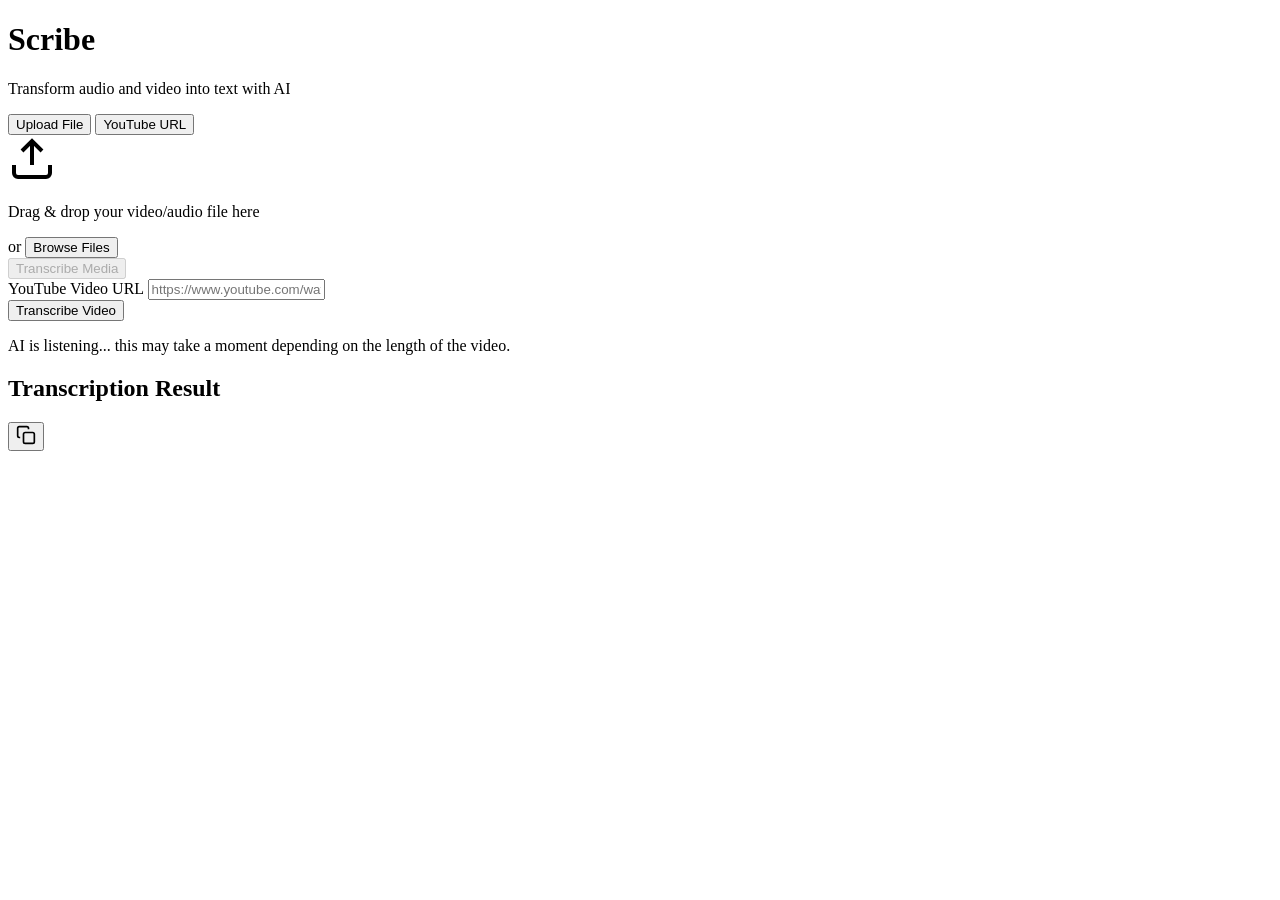
==== templates/index.html @ ec04c4a1 "feat: Add web interface with Flask and yt-dlp" ====
<!DOCTYPE html>
<html lang="en">
<head>
    <meta charset="UTF-8">
    <meta name="viewport" content="width=device-width, initial-scale=1.0">
    <title>Scribe | AI Video Transcriber</title>
    <link href="https://fonts.googleapis.com/css2?family=Inter:wght@300;400;500;600;700&display=swap" rel="stylesheet">
    <link rel="stylesheet" href="{{ url_for('static', filename='style.css') }}">
</head>
<body>
    <div class="background-elements">
        <div class="orb orb-1"></div>
        <div class="orb orb-2"></div>
    </div>
    
    <main class="container">
        <header>
            <h1>Scribe</h1>
            <p>Transform audio and video into text with AI</p>
        </header>

        <div class="glass-panel">
            <div class="tabs">
                <button class="tab-btn active" data-tab="upload">Upload File</button>
                <button class="tab-btn" data-tab="youtube">YouTube URL</button>
            </div>

            <div class="tab-content active" id="tab-upload">
                <div class="upload-area" id="drop-zone">
                    <svg width="48" height="48" viewBox="0 0 24 24" fill="none" stroke="currentColor" stroke-width="2">
                        <path d="M21 15v4a2 2 0 0 1-2 2H5a2 2 0 0 1-2-2v-4"></path>
                        <polyline points="17 8 12 3 7 8"></polyline>
                        <line x1="12" y1="3" x2="12" y2="15"></line>
                    </svg>
                    <p>Drag & drop your video/audio file here</p>
                    <span class="or">or</span>
                    <input type="file" id="file-input" accept="audio/*,video/*" hidden>
                    <button class="btn primary-btn" onclick="document.getElementById('file-input').click()">Browse Files</button>
                    <div id="file-name" class="file-name"></div>
                </div>
                <button id="transcribe-upload-btn" class="btn magic-btn" disabled>Transcribe Media</button>
            </div>

            <div class="tab-content" id="tab-youtube">
                <div class="input-group">
                    <label for="yt-url">YouTube Video URL</label>
                    <input type="url" id="yt-url" placeholder="https://www.youtube.com/watch?v=...">
                </div>
                <button id="transcribe-yt-btn" class="btn magic-btn">Transcribe Video</button>
            </div>
            
            <div id="loading" class="loading-state hidden">
                <div class="spinner"></div>
                <p>AI is listening... this may take a moment depending on the length of the video.</p>
            </div>
        </div>

        <div id="result-panel" class="glass-panel result-panel hidden">
            <div class="result-header">
                <h2>Transcription Result</h2>
                <button id="copy-btn" class="icon-btn" title="Copy text">
                    <svg viewBox="0 0 24 24" width="20" height="20" stroke="currentColor" stroke-width="2" fill="none">
                        <rect x="9" y="9" width="13" height="13" rx="2" ry="2"></rect>
                        <path d="M5 15H4a2 2 0 0 1-2-2V4a2 2 0 0 1 2-2h9a2 2 0 0 1 2 2v1"></path>
                    </svg>
                </button>
            </div>
            <div class="result-text" id="result-text"></div>
        </div>
    </main>

    <script>
        // Tab switching
        const tabBtns = document.querySelectorAll('.tab-btn');
        const tabContents = document.querySelectorAll('.tab-content');

        tabBtns.forEach(btn => {
            btn.addEventListener('click', () => {
                tabBtns.forEach(b => b.classList.remove('active'));
                tabContents.forEach(c => c.classList.remove('active'));
                
                btn.classList.add('active');
                document.getElementById(`tab-${btn.dataset.tab}`).classList.add('active');
            });
        });

        // File upload UI
        const fileInput = document.getElementById('file-input');
        const fileNameDisplay = document.getElementById('file-name');
        const transcribeUploadBtn = document.getElementById('transcribe-upload-btn');
        let selectedFile = null;

        fileInput.addEventListener('change', (e) => {
            if (e.target.files.length > 0) {
                selectedFile = e.target.files[0];
                fileNameDisplay.textContent = selectedFile.name;
                transcribeUploadBtn.disabled = false;
            }
        });

        const dropZone = document.getElementById('drop-zone');
        dropZone.addEventListener('dragover', (e) => {
            e.preventDefault();
            dropZone.classList.add('drag-active');
        });
        dropZone.addEventListener('dragleave', () => dropZone.classList.remove('drag-active'));
        dropZone.addEventListener('drop', (e) => {
            e.preventDefault();
            dropZone.classList.remove('drag-active');
            if (e.dataTransfer.files.length > 0) {
                selectedFile = e.dataTransfer.files[0];
                fileNameDisplay.textContent = selectedFile.name;
                fileInput.files = e.dataTransfer.files;
                transcribeUploadBtn.disabled = false;
            }
        });

        // Backend Interaction
        const loadingState = document.getElementById('loading');
        const resultPanel = document.getElementById('result-panel');
        const resultText = document.getElementById('result-text');

        function showLoading() {
            loadingState.classList.remove('hidden');
            resultPanel.classList.add('hidden');
            document.querySelectorAll('.magic-btn').forEach(b => b.disabled = true);
        }

        function hideLoading() {
            loadingState.classList.add('hidden');
            document.querySelectorAll('.magic-btn').forEach(b => b.disabled = false);
        }

        function showResult(text) {
            resultText.textContent = text;
            resultPanel.classList.remove('hidden');
            resultPanel.scrollIntoView({ behavior: 'smooth' });
        }

        transcribeUploadBtn.addEventListener('click', async () => {
            if (!selectedFile) return;
            
            showLoading();
            const formData = new FormData();
            formData.append('file', selectedFile);

            try {
                const response = await fetch('/transcribe/upload', {
                    method: 'POST',
                    body: formData
                });
                const data = await response.json();
                if (response.ok) {
                    showResult(data.text);
                } else {
                    alert('Error: ' + data.error);
                }
            } catch (err) {
                alert('Request failed');
            } finally {
                hideLoading();
            }
        });

        document.getElementById('transcribe-yt-btn').addEventListener('click', async () => {
            const url = document.getElementById('yt-url').value;
            if (!url) {
                alert('Please enter a YouTube URL');
                return;
            }
            
            showLoading();
            try {
                const response = await fetch('/transcribe/youtube', {
                    method: 'POST',
                    headers: { 'Content-Type': 'application/json' },
                    body: JSON.stringify({ url })
                });
                const data = await response.json();
                if (response.ok) {
                    showResult(data.text);
                } else {
                    alert('Error: ' + data.error);
                }
            } catch (err) {
                alert('Request failed');
            } finally {
                hideLoading();
            }
        });

        document.getElementById('copy-btn').addEventListener('click', () => {
            navigator.clipboard.writeText(resultText.textContent);
            const btn = document.getElementById('copy-btn');
            btn.style.color = '#4ade80';
            setTimeout(() => btn.style.color = 'inherit', 2000);
        });
    </script>
</body>
</html>
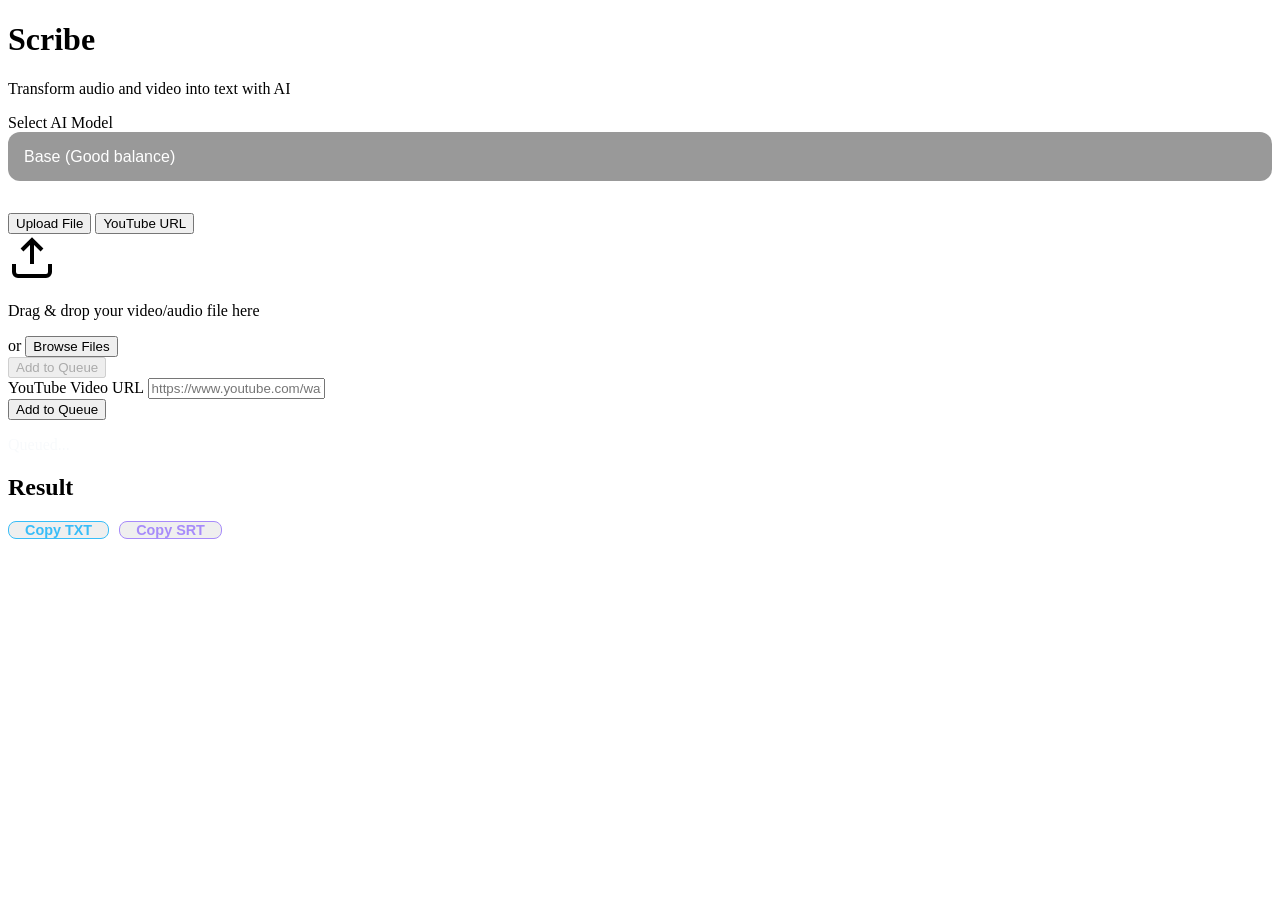
==== commit e35f0c0d: "refactor: Production-ready architecture based on best practices" ====
--- a/templates/index.html
+++ b/templates/index.html
@@ -6,6 +6,34 @@
     <title>Scribe | AI Video Transcriber</title>
     <link href="https://fonts.googleapis.com/css2?family=Inter:wght@300;400;500;600;700&display=swap" rel="stylesheet">
     <link rel="stylesheet" href="{{ url_for('static', filename='style.css') }}">
+    <style>
+        .modern-select {
+            width: 100%;
+            padding: 1rem;
+            border-radius: 0.75rem;
+            border: 1px solid var(--border);
+            background: rgba(0, 0, 0, 0.4);
+            color: white;
+            font-size: 1rem;
+            appearance: none;
+            cursor: pointer;
+            outline: none;
+        }
+        .modern-select option {
+            background: #1e293b;
+            color: white;
+        }
+        .copy-group {
+            display: flex;
+            gap: 10px;
+        }
+        .icon-btn.txt {
+            width: auto; padding: 0 1rem; font-size: 0.9rem; font-weight: bold; border-radius: 0.5rem; color: #38bdf8; border: 1px solid #38bdf8;
+        }
+        .icon-btn.srt {
+            width: auto; padding: 0 1rem; font-size: 0.9rem; font-weight: bold; border-radius: 0.5rem; color: #a78bfa; border: 1px solid #a78bfa;
+        }
+    </style>
 </head>
 <body>
     <div class="background-elements">
@@ -20,6 +48,18 @@
         </header>
 
         <div class="glass-panel">
+            
+            <!-- Global Options: AI Model Selection -->
+            <div class="input-group" style="margin-bottom: 2rem;">
+                <label for="global-model">Select AI Model</label>
+                <select id="global-model" class="modern-select">
+                    <option value="tiny">Tiny (Fastest, Smallest)</option>
+                    <option value="base" selected>Base (Good balance)</option>
+                    <option value="small">Small (Better accuracy, Recommended)</option>
+                    <option value="medium">Medium (High accuracy, High CPU)</option>
+                </select>
+            </div>
+
             <div class="tabs">
                 <button class="tab-btn active" data-tab="upload">Upload File</button>
                 <button class="tab-btn" data-tab="youtube">YouTube URL</button>
@@ -38,7 +78,7 @@
                     <button class="btn primary-btn" onclick="document.getElementById('file-input').click()">Browse Files</button>
                     <div id="file-name" class="file-name"></div>
                 </div>
-                <button id="transcribe-upload-btn" class="btn magic-btn" disabled>Transcribe Media</button>
+                <button id="transcribe-upload-btn" class="btn magic-btn" disabled>Add to Queue</button>
             </div>
 
             <div class="tab-content" id="tab-youtube">
@@ -46,31 +86,28 @@
                     <label for="yt-url">YouTube Video URL</label>
                     <input type="url" id="yt-url" placeholder="https://www.youtube.com/watch?v=...">
                 </div>
-                <button id="transcribe-yt-btn" class="btn magic-btn">Transcribe Video</button>
+                <button id="transcribe-yt-btn" class="btn magic-btn">Add to Queue</button>
             </div>
             
             <div id="loading" class="loading-state hidden">
                 <div class="spinner"></div>
-                <p>AI is listening... this may take a moment depending on the length of the video.</p>
+                <p id="status-text" style="font-weight: 500; color: #f8fafc;">Queued...</p>
             </div>
         </div>
 
         <div id="result-panel" class="glass-panel result-panel hidden">
             <div class="result-header">
-                <h2>Transcription Result</h2>
-                <button id="copy-btn" class="icon-btn" title="Copy text">
-                    <svg viewBox="0 0 24 24" width="20" height="20" stroke="currentColor" stroke-width="2" fill="none">
-                        <rect x="9" y="9" width="13" height="13" rx="2" ry="2"></rect>
-                        <path d="M5 15H4a2 2 0 0 1-2-2V4a2 2 0 0 1 2-2h9a2 2 0 0 1 2 2v1"></path>
-                    </svg>
-                </button>
+                <h2>Result</h2>
+                <div class="copy-group">
+                    <button id="copy-txt-btn" class="icon-btn txt" title="Copy raw text">Copy TXT</button>
+                    <button id="copy-srt-btn" class="icon-btn srt" title="Copy subtitle format">Copy SRT</button>
+                </div>
             </div>
             <div class="result-text" id="result-text"></div>
         </div>
     </main>
 
     <script>
-        // Tab switching
         const tabBtns = document.querySelectorAll('.tab-btn');
         const tabContents = document.querySelectorAll('.tab-content');
 
@@ -78,123 +115,128 @@
             btn.addEventListener('click', () => {
                 tabBtns.forEach(b => b.classList.remove('active'));
                 tabContents.forEach(c => c.classList.remove('active'));
-                
                 btn.classList.add('active');
                 document.getElementById(`tab-${btn.dataset.tab}`).classList.add('active');
             });
         });
 
-        // File upload UI
+        // File handling
         const fileInput = document.getElementById('file-input');
         const fileNameDisplay = document.getElementById('file-name');
         const transcribeUploadBtn = document.getElementById('transcribe-upload-btn');
         let selectedFile = null;
 
-        fileInput.addEventListener('change', (e) => {
-            if (e.target.files.length > 0) {
-                selectedFile = e.target.files[0];
-                fileNameDisplay.textContent = selectedFile.name;
-                transcribeUploadBtn.disabled = false;
-            }
-        });
-
+        function updateFile(file) {
+            selectedFile = file;
+            fileNameDisplay.textContent = file.name;
+            transcribeUploadBtn.disabled = false;
+        }
+
+        fileInput.addEventListener('change', e => { if (e.target.files.length) updateFile(e.target.files[0]); });
+        
         const dropZone = document.getElementById('drop-zone');
-        dropZone.addEventListener('dragover', (e) => {
-            e.preventDefault();
-            dropZone.classList.add('drag-active');
-        });
+        dropZone.addEventListener('dragover', e => { e.preventDefault(); dropZone.classList.add('drag-active'); });
         dropZone.addEventListener('dragleave', () => dropZone.classList.remove('drag-active'));
-        dropZone.addEventListener('drop', (e) => {
-            e.preventDefault();
-            dropZone.classList.remove('drag-active');
-            if (e.dataTransfer.files.length > 0) {
-                selectedFile = e.dataTransfer.files[0];
-                fileNameDisplay.textContent = selectedFile.name;
-                fileInput.files = e.dataTransfer.files;
-                transcribeUploadBtn.disabled = false;
-            }
-        });
-
-        // Backend Interaction
-        const loadingState = document.getElementById('loading');
-        const resultPanel = document.getElementById('result-panel');
-        const resultText = document.getElementById('result-text');
+        dropZone.addEventListener('drop', e => { 
+            e.preventDefault(); 
+            dropZone.classList.remove('drag-active'); 
+            if (e.dataTransfer.files.length) updateFile(e.dataTransfer.files[0]); 
+        });
+
+        // Polling Queue Logic
+        let pollInterval = null;
+        let finalTxt = "";
+        let finalSrt = "";
 
         function showLoading() {
-            loadingState.classList.remove('hidden');
-            resultPanel.classList.add('hidden');
+            document.getElementById('loading').classList.remove('hidden');
+            document.getElementById('result-panel').classList.add('hidden');
             document.querySelectorAll('.magic-btn').forEach(b => b.disabled = true);
         }
 
         function hideLoading() {
-            loadingState.classList.add('hidden');
+            document.getElementById('loading').classList.add('hidden');
             document.querySelectorAll('.magic-btn').forEach(b => b.disabled = false);
         }
 
-        function showResult(text) {
-            resultText.textContent = text;
-            resultPanel.classList.remove('hidden');
-            resultPanel.scrollIntoView({ behavior: 'smooth' });
-        }
-
+        function startPolling(jobId) {
+            document.getElementById('status-text').textContent = "Queued in background...";
+            
+            pollInterval = setInterval(async () => {
+                try {
+                    const res = await fetch(`/status/${jobId}`);
+                    const data = await res.json();
+                    
+                    if (data.status === 'completed') {
+                        clearInterval(pollInterval);
+                        hideLoading();
+                        finalTxt = data.text;
+                        finalSrt = data.srt;
+                        document.getElementById('result-text').textContent = finalTxt;
+                        document.getElementById('result-panel').classList.remove('hidden');
+                        document.getElementById('result-panel').scrollIntoView({ behavior: 'smooth' });
+                    } else if (data.status === 'failed') {
+                        clearInterval(pollInterval);
+                        hideLoading();
+                        alert('Transcribe Failed: ' + data.error);
+                    } else {
+                        // processing or queued
+                        document.getElementById('status-text').textContent = data.message || "Working...";
+                    }
+                } catch (e) {
+                    console.error("Polling error", e);
+                }
+            }, 2000); // Check every 2 seconds
+        }
+
+        // Action Hooks
         transcribeUploadBtn.addEventListener('click', async () => {
             if (!selectedFile) return;
-            
             showLoading();
+            
             const formData = new FormData();
             formData.append('file', selectedFile);
+            formData.append('model', document.getElementById('global-model').value);
 
             try {
-                const response = await fetch('/transcribe/upload', {
-                    method: 'POST',
-                    body: formData
-                });
-                const data = await response.json();
-                if (response.ok) {
-                    showResult(data.text);
-                } else {
-                    alert('Error: ' + data.error);
-                }
-            } catch (err) {
-                alert('Request failed');
-            } finally {
-                hideLoading();
-            }
+                const res = await fetch('/transcribe/upload', { method: 'POST', body: formData });
+                const data = await res.json();
+                if (res.ok) startPolling(data.job_id);
+                else { alert('Error: ' + data.error); hideLoading(); }
+            } catch (err) { alert('Request failed'); hideLoading(); }
         });
 
         document.getElementById('transcribe-yt-btn').addEventListener('click', async () => {
             const url = document.getElementById('yt-url').value;
-            if (!url) {
-                alert('Please enter a YouTube URL');
-                return;
-            }
-            
+            if (!url) return alert('Please enter a YouTube URL');
             showLoading();
+
             try {
-                const response = await fetch('/transcribe/youtube', {
+                const res = await fetch('/transcribe/youtube', {
                     method: 'POST',
                     headers: { 'Content-Type': 'application/json' },
-                    body: JSON.stringify({ url })
+                    body: JSON.stringify({ 
+                        url: url,
+                        model: document.getElementById('global-model').value 
+                    })
                 });
-                const data = await response.json();
-                if (response.ok) {
-                    showResult(data.text);
-                } else {
-                    alert('Error: ' + data.error);
-                }
-            } catch (err) {
-                alert('Request failed');
-            } finally {
-                hideLoading();
-            }
-        });
-
-        document.getElementById('copy-btn').addEventListener('click', () => {
-            navigator.clipboard.writeText(resultText.textContent);
-            const btn = document.getElementById('copy-btn');
-            btn.style.color = '#4ade80';
-            setTimeout(() => btn.style.color = 'inherit', 2000);
-        });
+                const data = await res.json();
+                if (res.ok) startPolling(data.job_id);
+                else { alert('Error: ' + data.error); hideLoading(); }
+            } catch (err) { alert('Request failed'); hideLoading(); }
+        });
+
+        // Copy functionality
+        const copyBtnFallback = (text, btnId, originalName) => {
+            navigator.clipboard.writeText(text);
+            const btn = document.getElementById(btnId);
+            btn.textContent = "Copied!";
+            setTimeout(() => btn.textContent = originalName, 2000);
+        }
+
+        document.getElementById('copy-txt-btn').addEventListener('click', () => copyBtnFallback(finalTxt, 'copy-txt-btn', 'Copy TXT'));
+        document.getElementById('copy-srt-btn').addEventListener('click', () => copyBtnFallback(finalSrt, 'copy-srt-btn', 'Copy SRT'));
+
     </script>
 </body>
 </html>
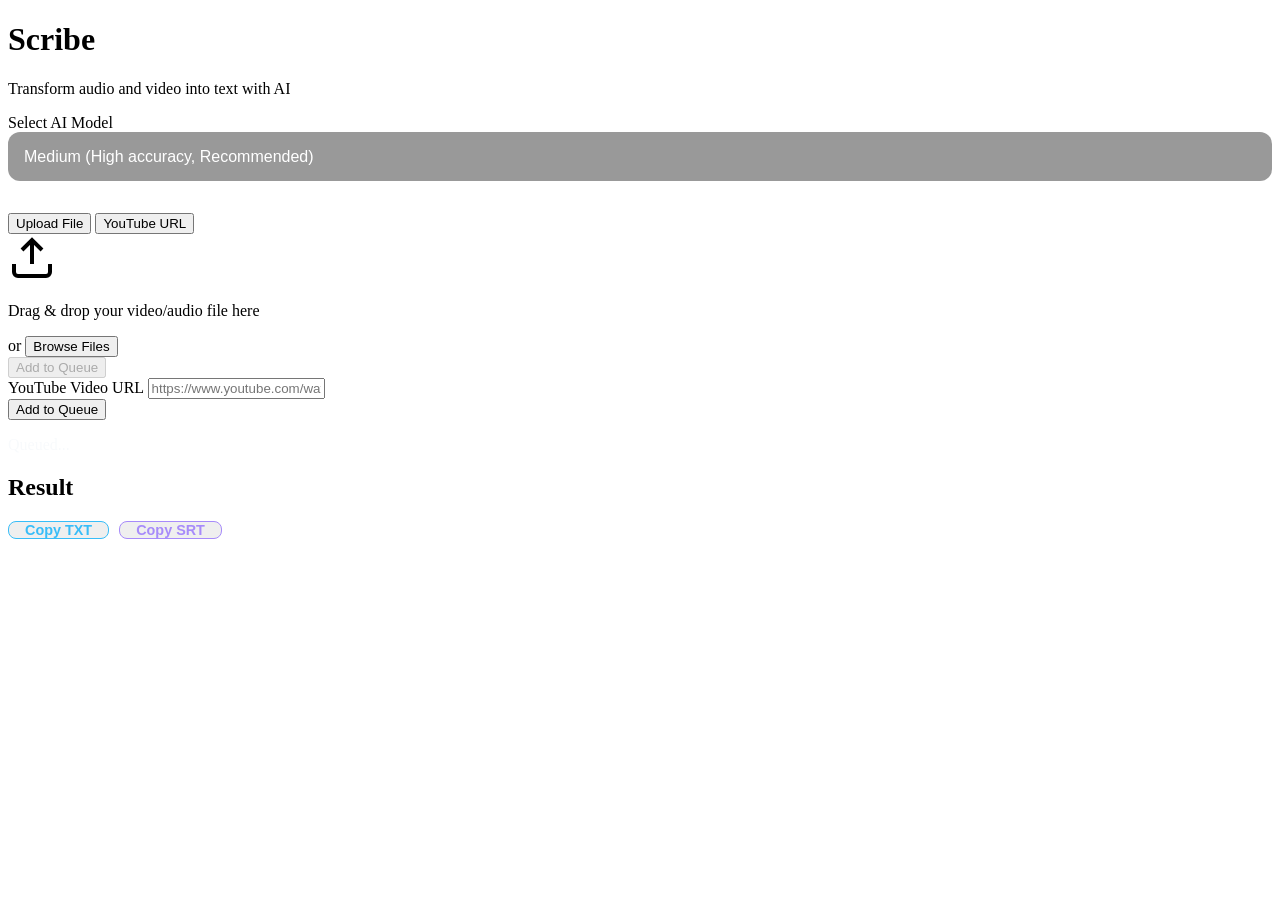
==== commit e9456788: "feat: unlock Large-v3 model and remove memory limit for powerful machines" ====
--- a/templates/index.html
+++ b/templates/index.html
@@ -54,9 +54,11 @@
                 <label for="global-model">Select AI Model</label>
                 <select id="global-model" class="modern-select">
                     <option value="tiny">Tiny (Fastest, Smallest)</option>
-                    <option value="base" selected>Base (Good balance)</option>
-                    <option value="small">Small (Better accuracy, Recommended)</option>
-                    <option value="medium">Medium (High accuracy, High CPU)</option>
+                    <option value="base">Base (Good balance)</option>
+                    <option value="small">Small (Better accuracy)</option>
+                    <option value="medium" selected>Medium (High accuracy, Recommended)</option>
+                    <option value="large-v2">Large-V2 (Pro: Excellence)</option>
+                    <option value="large-v3">Large-V3 (God-tier: Takes ~6GB RAM, but perfect grammar)</option>
                 </select>
             </div>
 
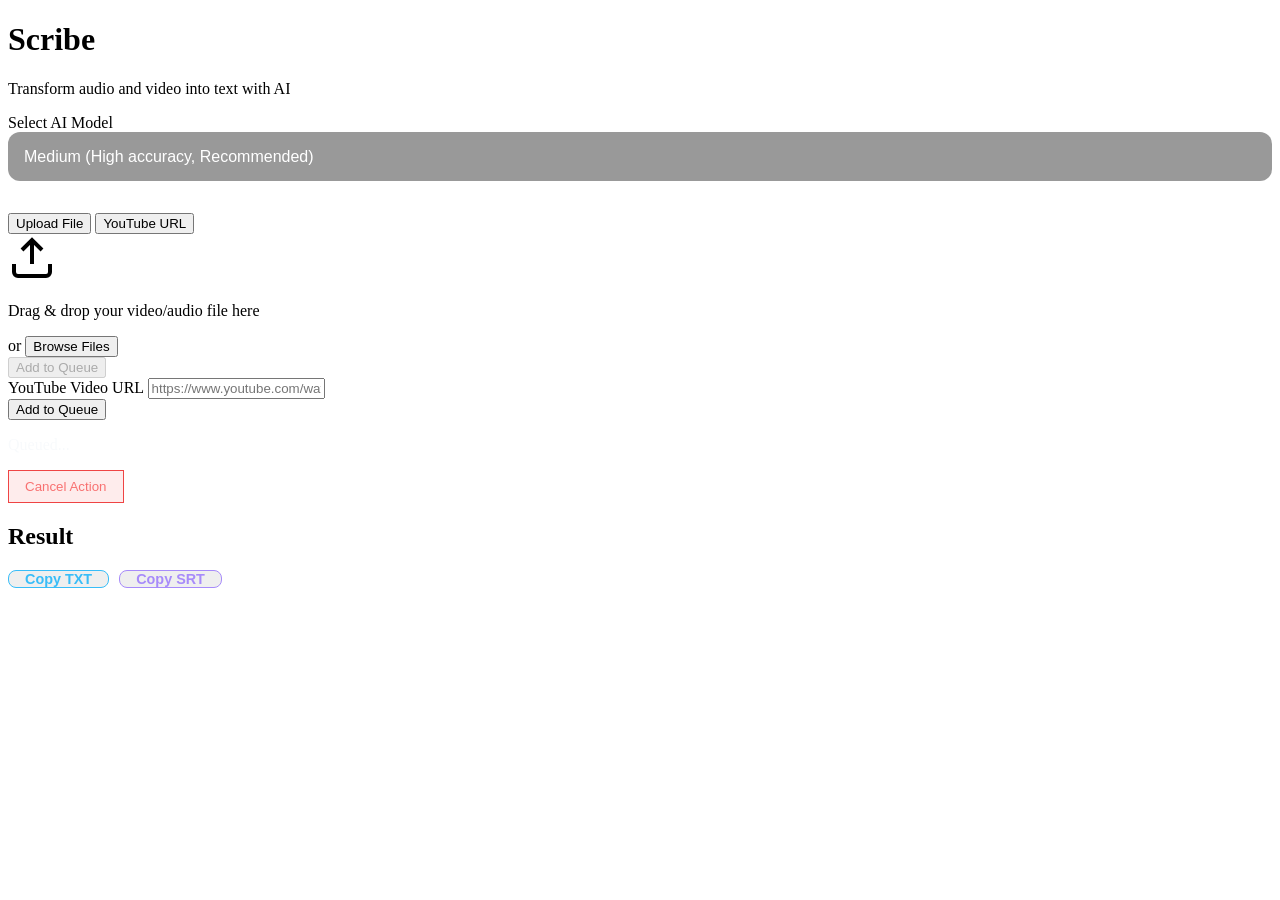
==== commit 44aa037f: "feat: add a new web-based user interface for transcribing video and audio files, including job queui" ====
--- a/templates/index.html
+++ b/templates/index.html
@@ -92,8 +92,9 @@
             </div>
             
             <div id="loading" class="loading-state hidden">
-                <div class="spinner"></div>
-                <p id="status-text" style="font-weight: 500; color: #f8fafc;">Queued...</p>
+                <div class="spinner" style="margin-bottom: 1rem;"></div>
+                <p id="status-text" style="font-weight: 500; color: #f8fafc; margin-bottom: 1rem;">Queued...</p>
+                <button id="cancel-btn" class="btn" style="background: rgba(239, 68, 68, 0.1); border: 1px solid #ef4444; color: #f87171; padding: 0.5rem 1rem; width: auto; display: inline-block;">Cancel Action</button>
             </div>
         </div>
 
@@ -149,6 +150,15 @@
         let pollInterval = null;
         let finalTxt = "";
         let finalSrt = "";
+        let currentJobId = null;
+        let startTime = 0;
+
+        window.addEventListener('load', () => {
+            const savedJobId = localStorage.getItem('currentJobId');
+            if (savedJobId) {
+                startPolling(savedJobId, true);
+            }
+        });
 
         function showLoading() {
             document.getElementById('loading').classList.remove('hidden');
@@ -161,35 +171,70 @@
             document.querySelectorAll('.magic-btn').forEach(b => b.disabled = false);
         }
 
-        function startPolling(jobId) {
+        function startPolling(jobId, isResume = false) {
+            currentJobId = jobId;
+            localStorage.setItem('currentJobId', jobId);
+            
+            if (!isResume) startTime = Date.now();
+            else startTime = localStorage.getItem('currentJobStartTime') || Date.now();
+            
+            localStorage.setItem('currentJobStartTime', startTime);
+
             document.getElementById('status-text').textContent = "Queued in background...";
+            showLoading();
             
             pollInterval = setInterval(async () => {
                 try {
                     const res = await fetch(`/status/${jobId}`);
+                    if (res.status === 404) {
+                        clearInterval(pollInterval);
+                        hideLoading();
+                        localStorage.removeItem('currentJobId');
+                        return;
+                    }
+                    
                     const data = await res.json();
                     
                     if (data.status === 'completed') {
                         clearInterval(pollInterval);
                         hideLoading();
+                        localStorage.removeItem('currentJobId');
                         finalTxt = data.text;
                         finalSrt = data.srt;
                         document.getElementById('result-text').textContent = finalTxt;
                         document.getElementById('result-panel').classList.remove('hidden');
                         document.getElementById('result-panel').scrollIntoView({ behavior: 'smooth' });
-                    } else if (data.status === 'failed') {
+                    } else if (data.status === 'failed' || data.status === 'cancelled') {
                         clearInterval(pollInterval);
                         hideLoading();
-                        alert('Transcribe Failed: ' + data.error);
+                        localStorage.removeItem('currentJobId');
+                        if (data.status === 'failed') alert('Transcribe Failed: ' + data.error);
                     } else {
                         // processing or queued
-                        document.getElementById('status-text').textContent = data.message || "Working...";
+                        let elapsed = Math.floor((Date.now() - startTime) / 1000);
+                        let m = Math.floor(elapsed / 60);
+                        let s = elapsed % 60;
+                        let timeStr = `[${m}m ${s}s]`;
+                        document.getElementById('status-text').textContent = (data.message || "Working...") + " " + timeStr;
                     }
                 } catch (e) {
                     console.error("Polling error", e);
                 }
             }, 2000); // Check every 2 seconds
         }
+
+        document.getElementById('cancel-btn').addEventListener('click', async () => {
+            if (!currentJobId) return;
+            try {
+                await fetch(`/cancel/${currentJobId}`, { method: 'POST' });
+                clearInterval(pollInterval);
+                hideLoading();
+                localStorage.removeItem('currentJobId');
+                alert("Job cancelled! If the model was already transcribing, the background thread might still be churning for a short while, but the UI is freed up.");
+            } catch (e) {
+                alert("Could not cancel: " + e);
+            }
+        });
 
         // Action Hooks
         transcribeUploadBtn.addEventListener('click', async () => {
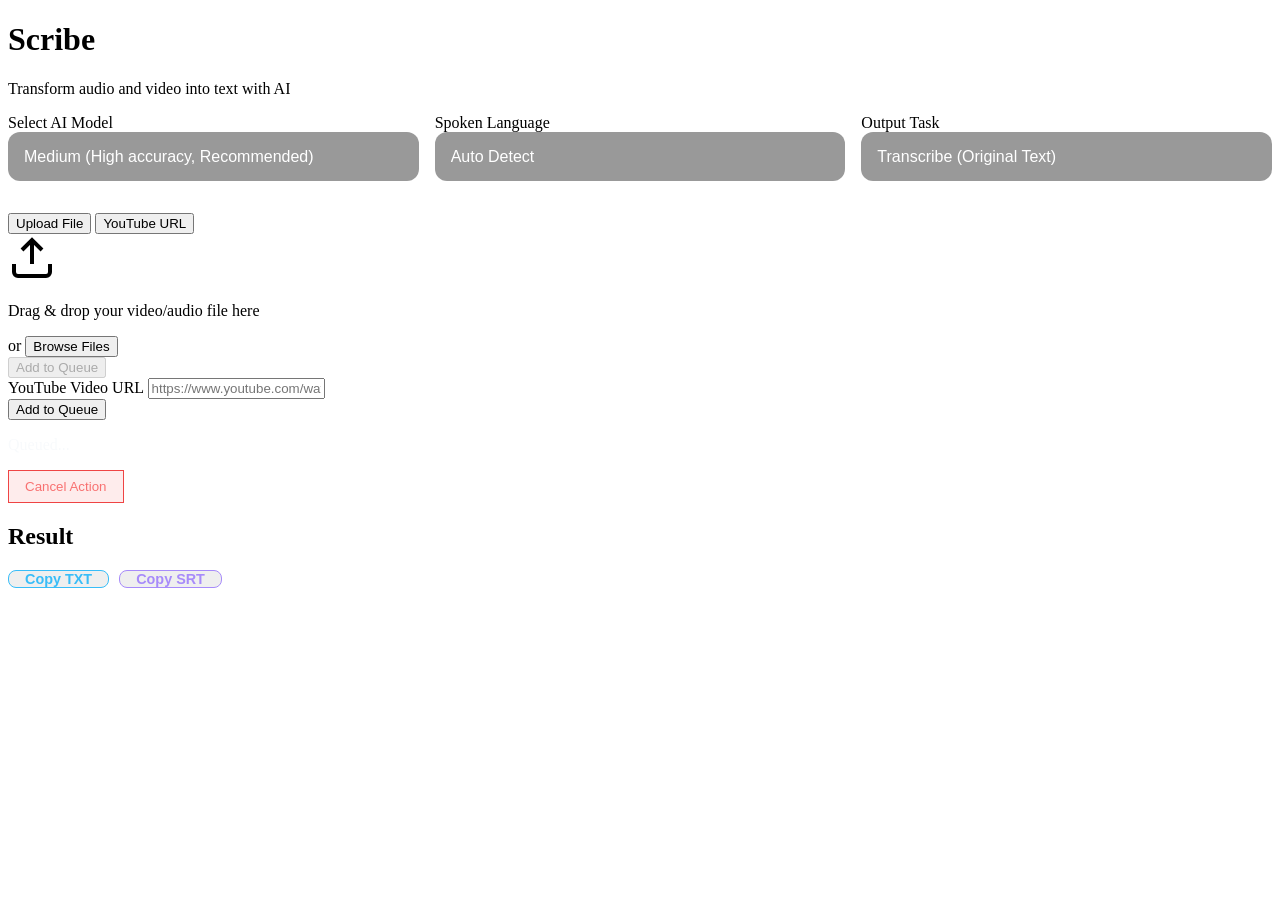
==== commit f0ce7cf5: "feat: Add a web UI for transcription and translation, introducing options for language and task sele" ====
--- a/templates/index.html
+++ b/templates/index.html
@@ -49,17 +49,39 @@
 
         <div class="glass-panel">
             
-            <!-- Global Options: AI Model Selection -->
-            <div class="input-group" style="margin-bottom: 2rem;">
-                <label for="global-model">Select AI Model</label>
-                <select id="global-model" class="modern-select">
-                    <option value="tiny">Tiny (Fastest, Smallest)</option>
-                    <option value="base">Base (Good balance)</option>
-                    <option value="small">Small (Better accuracy)</option>
-                    <option value="medium" selected>Medium (High accuracy, Recommended)</option>
-                    <option value="large-v2">Large-V2 (Pro: Excellence)</option>
-                    <option value="large-v3">Large-V3 (God-tier: Takes ~6GB RAM, but perfect grammar)</option>
-                </select>
+            <div style="display: grid; grid-template-columns: repeat(auto-fit, minmax(200px, 1fr)); gap: 1rem; margin-bottom: 2rem;">
+                <!-- Global Options: AI Model Selection -->
+                <div class="input-group">
+                    <label for="global-model">Select AI Model</label>
+                    <select id="global-model" class="modern-select">
+                        <option value="tiny">Tiny (Fastest, Smallest)</option>
+                        <option value="base">Base (Good balance)</option>
+                        <option value="small">Small (Better accuracy)</option>
+                        <option value="medium" selected>Medium (High accuracy, Recommended)</option>
+                        <option value="large-v2">Large-V2 (Pro: Excellence)</option>
+                        <option value="large-v3">Large-V3 (God-tier)</option>
+                    </select>
+                </div>
+                
+                <div class="input-group">
+                    <label for="global-language">Spoken Language</label>
+                    <select id="global-language" class="modern-select">
+                        <option value="" selected>Auto Detect</option>
+                        <option value="th">Thai</option>
+                        <option value="en">English</option>
+                        <option value="ja">Japanese</option>
+                        <option value="ko">Korean</option>
+                        <option value="zh">Chinese</option>
+                    </select>
+                </div>
+
+                <div class="input-group">
+                    <label for="global-task">Output Task</label>
+                    <select id="global-task" class="modern-select">
+                        <option value="transcribe" selected>Transcribe (Original Text)</option>
+                        <option value="translate">Translate to English</option>
+                    </select>
+                </div>
             </div>
 
             <div class="tabs">
@@ -244,6 +266,8 @@
             const formData = new FormData();
             formData.append('file', selectedFile);
             formData.append('model', document.getElementById('global-model').value);
+            formData.append('language', document.getElementById('global-language').value);
+            formData.append('task', document.getElementById('global-task').value);
 
             try {
                 const res = await fetch('/transcribe/upload', { method: 'POST', body: formData });
@@ -264,7 +288,9 @@
                     headers: { 'Content-Type': 'application/json' },
                     body: JSON.stringify({ 
                         url: url,
-                        model: document.getElementById('global-model').value 
+                        model: document.getElementById('global-model').value,
+                        language: document.getElementById('global-language').value,
+                        task: document.getElementById('global-task').value
                     })
                 });
                 const data = await res.json();
